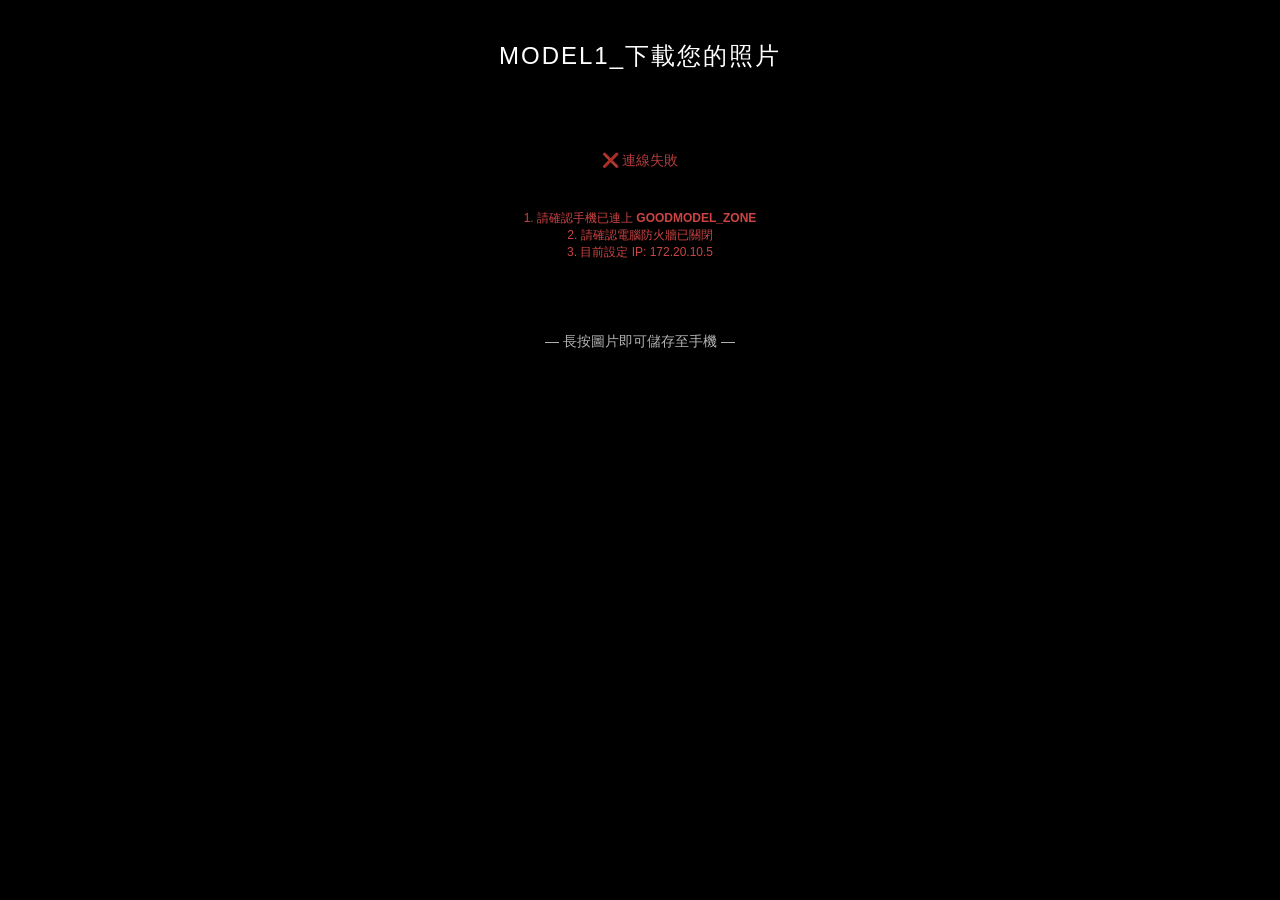
==== download.html @ 6c93af45 "up" ====
<!DOCTYPE html>
<html lang="zh-Hant">
<head>
    <meta charset="UTF-8">
    <meta name="viewport" content="width=device-width, initial-scale=1.0">
    <title>MODEL1 照片下載</title>
    <style>
        body { background: #000; color: #fff; font-family: sans-serif; text-align: center; margin: 0; padding: 20px; }
        .grid { display: grid; grid-template-columns: repeat(2, 1fr); gap: 20px; max-width: 500px; margin: 20px auto; }
        .item { background: #111; padding: 10px; border: 1px solid #333; aspect-ratio: 9/16; overflow: hidden; }
        .photo { width: 100%; height: 100%; object-fit: cover; }
        h2 { font-weight: 300; letter-spacing: 2px; }
        p { font-size: 14px; opacity: 0.7; margin-top: 40px; }
    </style>
</head>
<body>
    <h2>MODEL1_下載您的照片</h2>
    <div class="grid" id="downloadGrid">
        <p style="grid-column: span 2;">正在讀取雲端照片...</p>
    </div>
    <p>— 長按圖片即可儲存至手機 —</p>

    <script>
    window.onload = async () => {
        // ⚠️ 這是最關鍵的地方，明天如果換了 Wi-Fi，記得確認 IP
        const myLocalIP = "172.20.10.5"; 
        const grid = document.getElementById('downloadGrid');
        
        try {
            // 1. 先嘗試抓取清單
            const response = await fetch(`http://${myLocalIP}:8080/list`);
            
            if (!response.ok) throw new Error("伺服器回應異常");
            
            const data = await response.text();
            // 過濾掉空字串並反轉陣列（讓最新拍的照片排在最前面）
            const fileNames = data.split(',').filter(n => n).reverse();
            
            grid.innerHTML = ""; // 清空載入中文字

            if (fileNames.length === 0) {
                grid.innerHTML = "<p style='grid-column: span 2; padding: 20px;'>目前清單是空的喔！<br>請先在電腦上點擊「確認列印」。</p>";
                return;
            }

// 2. 渲染圖片 (修正版：加上時間戳記防止緩存)
fileNames.forEach(name => {
    const div = document.createElement('div');
    div.className = 'item';
    // 在檔名後面加上 ?t= 當前時間，這不會影響伺服器讀檔，但會騙過瀏覽器緩存
    const cacheBuster = new Date().getTime();
    div.innerHTML = `<img src="http://${myLocalIP}:8080/downloads/${name}?t=${cacheBuster}" class="photo" alt="您的照片">`;
    grid.appendChild(div);
});

        } catch (err) {
            console.error(err);
            grid.innerHTML = `
                <div style="grid-column: span 2; color: #ff5555; padding: 20px;">
                    <p>❌ 連線失敗</p>
                    <p style="font-size: 12px; opacity: 0.8;">
                        1. 請確認手機已連上 <b>GOODMODEL_ZONE</b><br>
                        2. 請確認電腦防火牆已關閉<br>
                        3. 目前設定 IP: ${myLocalIP}
                    </p>
                </div>
            `;
        }
    };
</script>
</body>
</html>
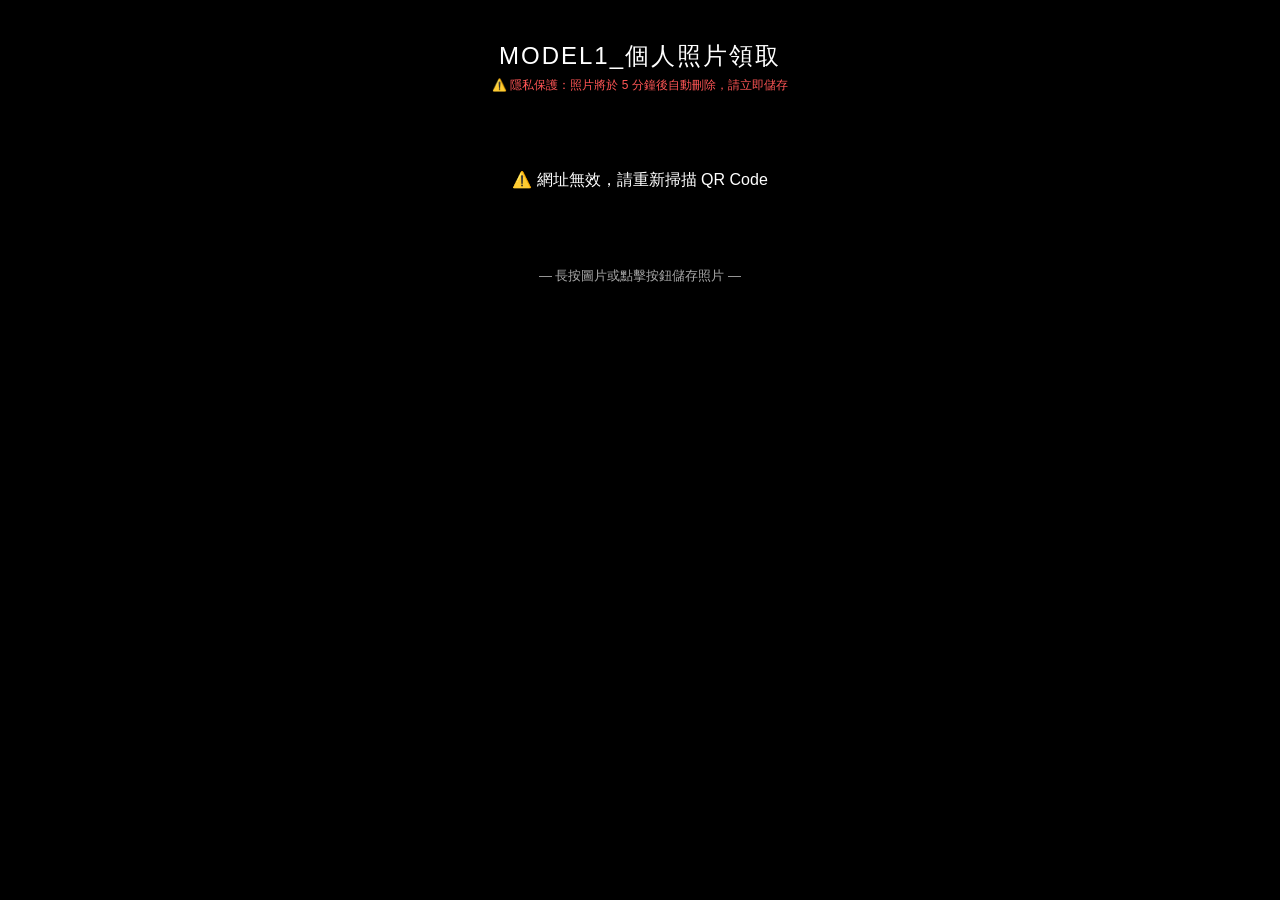
==== commit 820bda1a: "up" ====
--- a/download.html
+++ b/download.html
@@ -3,70 +3,117 @@
 <head>
     <meta charset="UTF-8">
     <meta name="viewport" content="width=device-width, initial-scale=1.0">
-    <title>MODEL1 照片下載</title>
+    <title>MODEL1 個人照片領取</title>
     <style>
         body { background: #000; color: #fff; font-family: sans-serif; text-align: center; margin: 0; padding: 20px; }
-        .grid { display: grid; grid-template-columns: repeat(2, 1fr); gap: 20px; max-width: 500px; margin: 20px auto; }
-        .item { background: #111; padding: 10px; border: 1px solid #333; aspect-ratio: 9/16; overflow: hidden; }
-        .photo { width: 100%; height: 100%; object-fit: cover; }
-        h2 { font-weight: 300; letter-spacing: 2px; }
-        p { font-size: 14px; opacity: 0.7; margin-top: 40px; }
+        
+        /* 照片網格：維持原本的一排兩張 */
+        .grid { 
+            display: grid; 
+            grid-template-columns: repeat(2, 1fr); 
+            gap: 15px; 
+            max-width: 500px; 
+            margin: 20px auto; 
+        }
+        
+        .item { 
+            background: #111; 
+            padding: 8px; 
+            border: 1px solid #333; 
+            display: flex; 
+            flex-direction: column; 
+        }
+        
+        .photo { 
+            width: 100%; 
+            aspect-ratio: 9/16; 
+            object-fit: cover; 
+            background: #000;
+        }
+
+        .save-btn {
+            display: block;
+            background: #444;
+            color: #fff;
+            text-decoration: none;
+            font-size: 12px;
+            padding: 8px 0;
+            margin-top: 8px;
+            border-radius: 4px;
+        }
+
+
+        h2 { font-weight: 300; letter-spacing: 2px; margin-bottom: 5px; }
+        .timer-warning { font-size: 12px; color: #ff5555; margin-bottom: 20px; }
     </style>
 </head>
 <body>
-    <h2>MODEL1_下載您的照片</h2>
+
+    <h2>MODEL1_個人照片領取</h2>
+    <div class="timer-warning">
+     ⚠️ 隱私保護：照片將於 5 分鐘後自動刪除，請立即儲存
+    </div>
+
+    <!-- 照片顯示區域 -->
     <div class="grid" id="downloadGrid">
-        <p style="grid-column: span 2;">正在讀取雲端照片...</p>
+        <p style="grid-column: span 2;">正在讀取您的專屬照片...</p>
     </div>
-    <p>— 長按圖片即可儲存至手機 —</p>
 
-    <script>
-    window.onload = async () => {
-        // ⚠️ 這是最關鍵的地方，明天如果換了 Wi-Fi，記得確認 IP
-        const myLocalIP = "172.20.10.5"; 
-        const grid = document.getElementById('downloadGrid');
+    <p style="font-size: 13px; color: #aaa;">— 長按圖片或點擊按鈕儲存照片 —</p>
+
+
+
+<script>
+window.onload = async () => {
+    // 1. 從網址抓取專屬 ID (例如 ?id=142030)
+    const urlParams = new URLSearchParams(window.location.search);
+    const userId = urlParams.get('id');
+    
+    const currentIP = window.location.hostname;
+    const javaServer = `http://${currentIP}:8080`; 
+    const grid = document.getElementById('downloadGrid');
+
+    if (!userId) {
+        grid.innerHTML = "<p style='grid-column: span 2; padding:40px;'>⚠️ 網址無效，請重新掃描 QR Code</p>";
+        return;
+    }
+
+    try {
+        // 2. 抓取 Java 伺服器上的所有照片清單
+        const response = await fetch(`${javaServer}/list`);
+        if (!response.ok) throw new Error();
         
-        try {
-            // 1. 先嘗試抓取清單
-            const response = await fetch(`http://${myLocalIP}:8080/list`);
+        const data = await response.text();
+        const allFiles = data.split(',').filter(n => n.trim());
+
+        // 3. ✨ 關鍵過濾：只顯示檔名包含 userId 的照片
+        // 假設你的四張照片檔名分別為 score_142030.png, makeup_142030.png ...
+        const myFiles = allFiles.filter(name => name.includes(userId));
+
+        grid.innerHTML = ""; 
+
+        if (myFiles.length === 0) {
+            grid.innerHTML = "<p style='grid-column: span 2; padding:20px;'>❌ 找不到您的照片<br>可能已過期或 ID 錯誤</p>";
+            return;
+        }
+
+        // 4. 生成照片網格
+        myFiles.forEach(name => {
+            const div = document.createElement('div');
+            div.className = 'item';
+            const imgUrl = `${javaServer}/downloads/${name}`;
             
-            if (!response.ok) throw new Error("伺服器回應異常");
-            
-            const data = await response.text();
-            // 過濾掉空字串並反轉陣列（讓最新拍的照片排在最前面）
-            const fileNames = data.split(',').filter(n => n).reverse();
-            
-            grid.innerHTML = ""; // 清空載入中文字
+            div.innerHTML = `
+                <img src="${imgUrl}" class="photo" alt="您的照片">
+                <a href="${imgUrl}" download="${name}" class="save-btn">📥 儲存照片</a>
+            `;
+            grid.appendChild(div);
+        });
 
-            if (fileNames.length === 0) {
-                grid.innerHTML = "<p style='grid-column: span 2; padding: 20px;'>目前清單是空的喔！<br>請先在電腦上點擊「確認列印」。</p>";
-                return;
-            }
-
-// 2. 渲染圖片 (修正版：加上時間戳記防止緩存)
-fileNames.forEach(name => {
-    const div = document.createElement('div');
-    div.className = 'item';
-    // 在檔名後面加上 ?t= 當前時間，這不會影響伺服器讀檔，但會騙過瀏覽器緩存
-    const cacheBuster = new Date().getTime();
-    div.innerHTML = `<img src="http://${myLocalIP}:8080/downloads/${name}?t=${cacheBuster}" class="photo" alt="您的照片">`;
-    grid.appendChild(div);
-});
-
-        } catch (err) {
-            console.error(err);
-            grid.innerHTML = `
-                <div style="grid-column: span 2; color: #ff5555; padding: 20px;">
-                    <p>❌ 連線失敗</p>
-                    <p style="font-size: 12px; opacity: 0.8;">
-                        1. 請確認手機已連上 <b>GOODMODEL_ZONE</b><br>
-                        2. 請確認電腦防火牆已關閉<br>
-                        3. 目前設定 IP: ${myLocalIP}
-                    </p>
-                </div>
-            `;
-        }
-    };
+    } catch (err) {
+        grid.innerHTML = "<p style='grid-column: span 2; color:#ff5555;'>❌ 伺服器連線失敗</p>";
+    }
+};
 </script>
 </body>
 </html>
